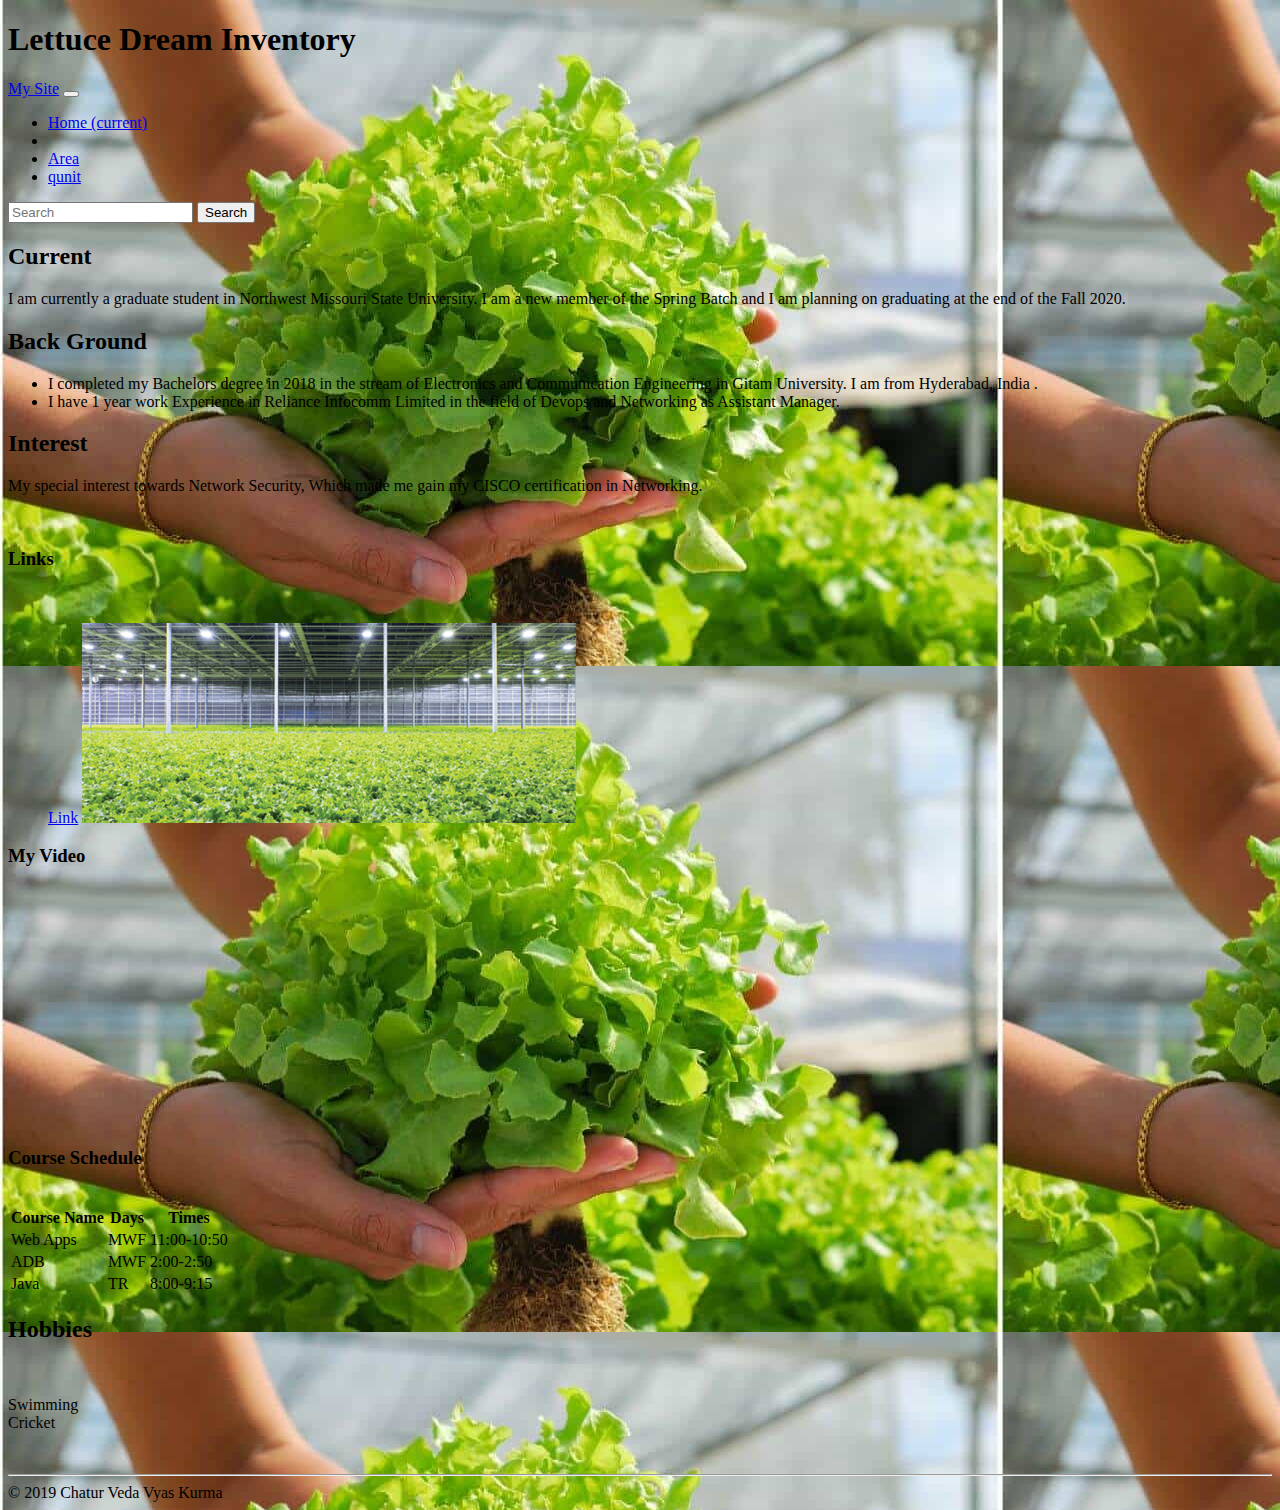
==== index.html @ d3b4e012 "first commit" ====
<!doctype html>
<html lang="en">
        <head>
                <meta name="author" content="Lettuce Dream Inventory">
              
                <!-- Bootstrap required meta tags-->
                <meta charset="UTF8">
                <meta name="viewport" content="width=device-width, initial-scale=1, shrink-to-fit=no">
              
                <!-- Link to CSS-->
                <link rel="stylesheet" href="https://stackpath.bootstrapcdn.com/bootstrap/4.2.1/css/bootstrap.min.css"
                  integrity="sha384-GJzZqFGwb1QTTN6wy59ffF1BuGJpLSa9DkKMp0DgiMDm4iYMj70gZWKYbI706tWS" crossorigin="anonymous">
              
                <link rel="stylesheet" href="./CSS/chatur.css">
              
                <title>Lettuce Dream Inventory</title>
              </head>
              <body style="background-image: url(./img.jpg)">
                <header>
                  <h1 class="h1">Lettuce Dream Inventory</h1>
                </header>
                <nav class="navbar navbar-expand-md navbar-dark fixed-top bg-dark">
                  <a class="navbar-brand" href="#">My Site</a>
                  <button class="navbar-toggler" type="button" data-toggle="collapse" data-target="#navbarCollapse"
                    aria-controls="navbarCollapse" aria-expanded="false" aria-label="Toggle navigation">
                    <span class="navbar-toggler-icon"></span>
                  </button>
                  <div class="collapse navbar-collapse" id="navbarCollapse">
                    <ul class="navbar-nav mr-auto">
                      <li class="nav-item active">
                        <a class="nav-link" href="index.html">Home <span class="sr-only">(current)</span></a>
                      </li>
                      <li class="nav-item">
                        <a class="nav-link" href="Customer-Information.html"></a>
                      </li>
                      <li class="nav-item">
                        <a class="nav-link" href="Orders.html">Area</a>
                      </li>
                      <li class="nav-item active">
                          <a class="nav-link" href="Stock.html">qunit</a>
                        </li>
                    </ul>
                    <form class="form-inline mt-2 mt-md-0">
                      <input class="form-control mr-sm-2" type="text" placeholder="Search" aria-label="Search">
                      <button class="btn btn-outline-success my-2 my-sm-0" type="submit">Search</button>
                    </form>
                  </div>
                </nav>
                <main>
                        <div class="row">
                          <article class="col-sm-7 ">
                            <div class="row">
                    
                    
                              <section class="col-md-12" class="abc">
                                <h2>Current</h2>
                                <p>I am currently a graduate student in Northwest Missouri State University. I am a new member of the Spring
                                  Batch and I am planning on graduating at the end of the Fall 2020.</p>
                              </section>
                              <section class="col-md-10" class="abc">
                                <h2>Back Ground</h2>
                                <ul>
                                  <li>I completed my Bachelors degree in 2018 in the stream of Electronics and Communication Engineering in
                                    Gitam University. I am from Hyderabad, India .</li>
                                  <li> I have 1 year work Experience in Reliance Infocomm Limited in the field of Devops and Networking as Assistant Manager.</li>
                                </ul>
                              </section>
                              <section class="col-md-5" class="abc">
                                <h2>Interest</h2>
                                <p> My special interest towards Network Security, Which made me gain my CISCO certification in Networking.
                                </p>
                              </section>
                            </div>
                          </article>
                    
                    
                          <aside class="col-sm-5">
                            <section class="col-md-10" id="links">
                              <br>
                              <h3>Links</h3><br>
                              <ol>
                    
                                <div class="row">
                                  <div class="col-m-6">
                    
                                  </div>
                    
                                </div>
                                <li=center>
                                        <a href=http://www.lettucedream.org/ target="_blank" rel="noopener"> Link</a>
                                        <img src="./link.png" alt="Link">
                                        </li>
                                       
                                    </ol>
                                    <section class="col-md-12">
                                      <h3> My Video</h3><br>
                                      <iframe id="video" width="388" height="220" src="https://www.youtube.com/embed/3u1fu6f8Hto" frameborder="0"
                                        allow="accelerometer; autoplay; encrypted-media; gyroscope; picture-in-picture" allowfullscreen></iframe>
                                    </section>
                                    <h3>Course Schedule</h3><br>
                          
                                    <table class="table table-dark">
                                      
                          
                                      <tr>
                                        <th>Course Name</th>
                                        <th>Days</th>
                                        <th>Times</th>
                                      </tr>
                                      <tr>
                                        <td>Web Apps</td>
                                        <td>MWF</td>
                                        <td>11:00-10:50</td>
                                      </tr>
                                      <tr>
                                        <td>ADB</td>
                                        <td>MWF</td>
                                        <td>2:00-2:50</td>
                                      </tr>
                                      <tr>
                                        <td>Java</td>
                                        <td>TR</td>
                                        <td>8:00-9:15</td>
                                      </tr>
                                    </table>
                          
                                  </section>
                                 <section class="col-md-4">
                                    <h2> Hobbies</h2><br>
                                    <p>
                                      <ol=center>
                                        <li>
                                          Swimming
                                        </li>
                                      <li>
                                        Cricket
                                      </li>
                                      </ol>
                                    </p>
                          
                                 </section>
                                </aside>
                          
                          
                          
                              </div>
                            </main>
                          
                            </br>
                            <hr>
                          
                            <footer class="footer">
                              &copy; 2019 Chatur Veda Vyas Kurma
                            </footer>
                          </body>
                          
                          </html>
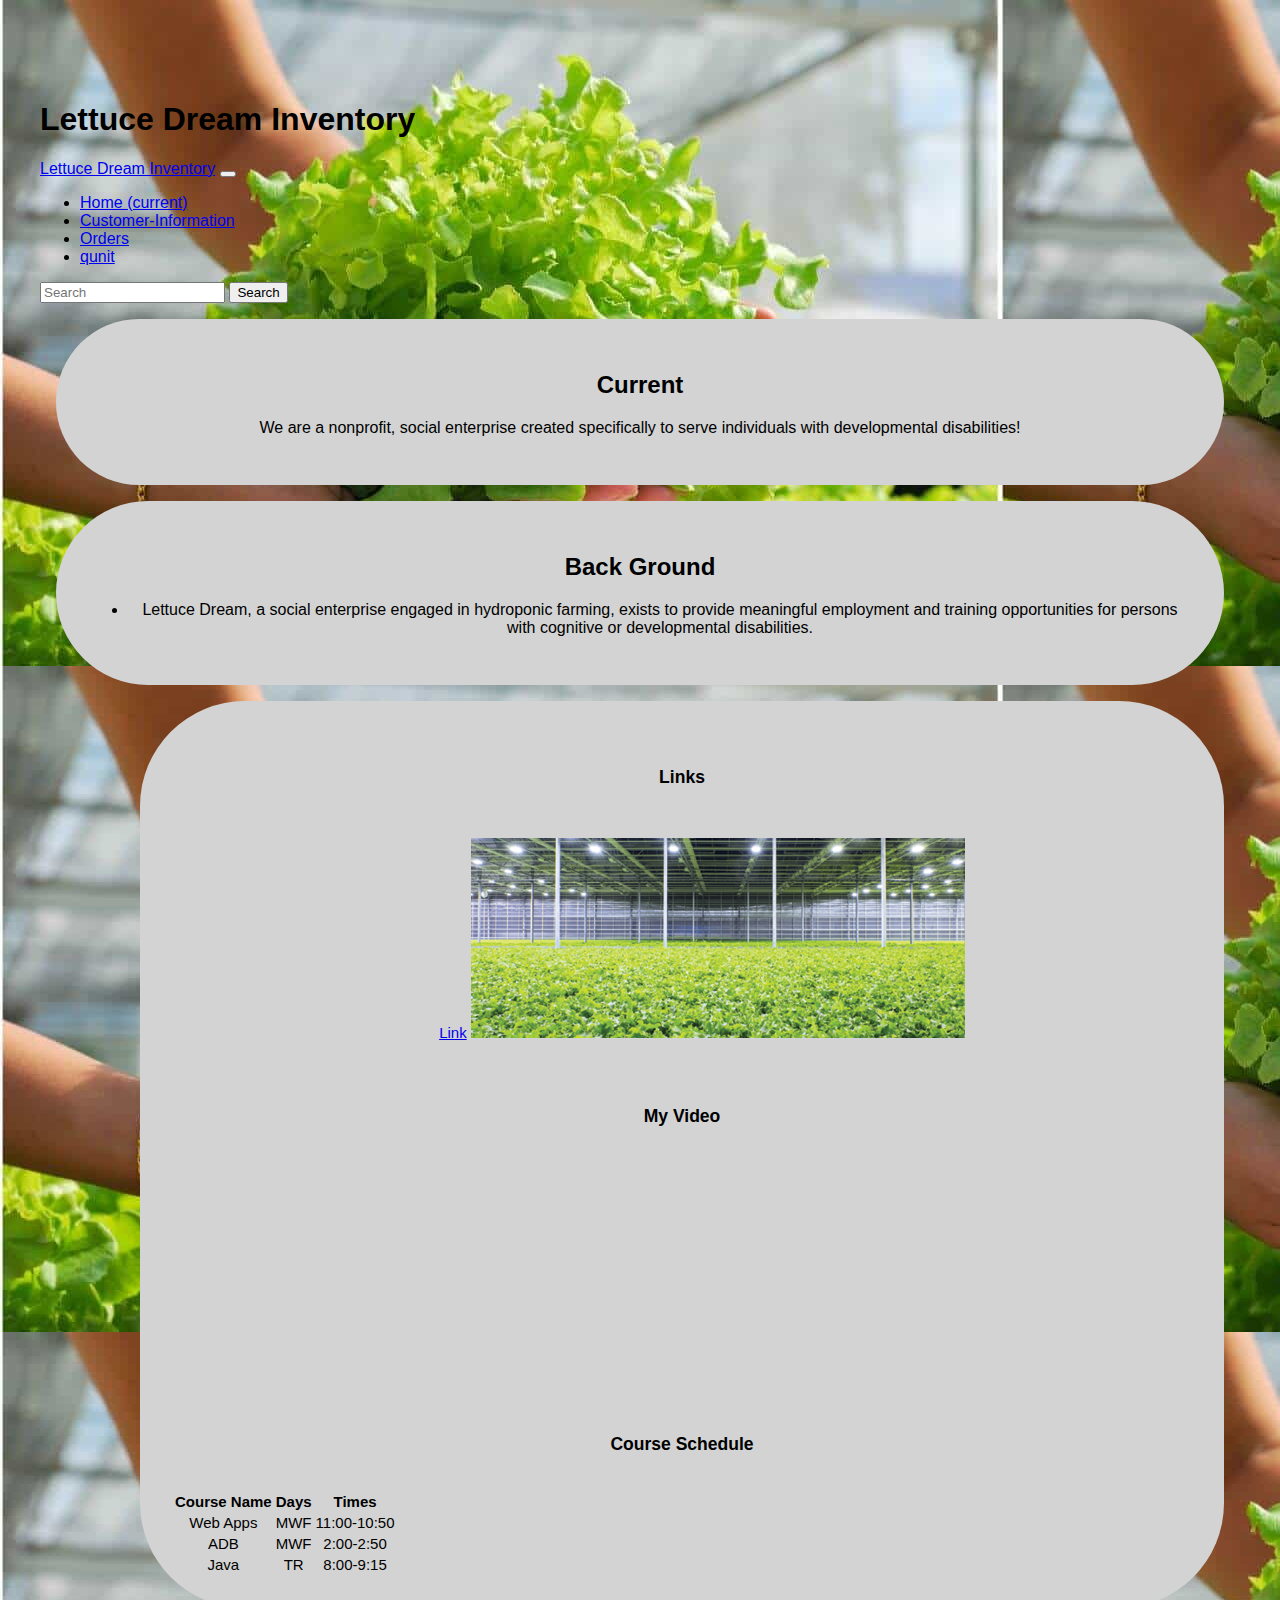
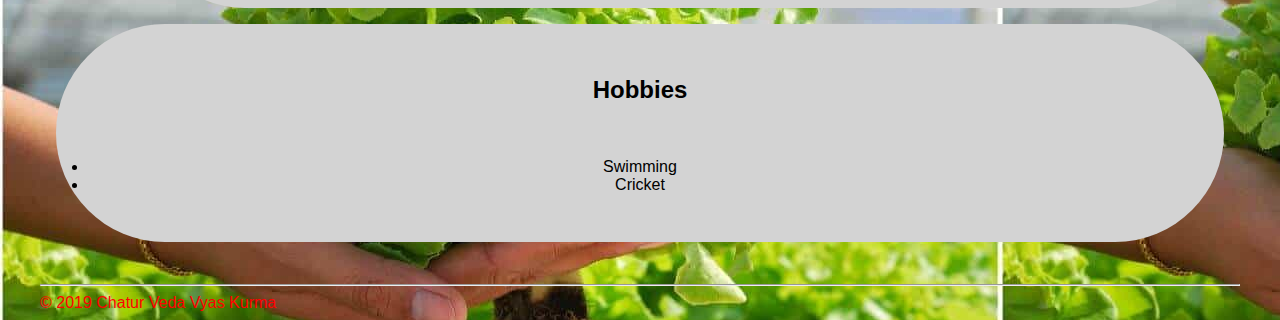
==== commit 25e32e49: "third commit" ====
--- a/index.html
+++ b/index.html
@@ -17,10 +17,10 @@
               </head>
               <body style="background-image: url(./img.jpg)">
                 <header>
-                  <h1 class="h1">Lettuce Dream Inventory</h1>
+                  <h1 class="h2">Lettuce Dream Inventory</h2>
                 </header>
                 <nav class="navbar navbar-expand-md navbar-dark fixed-top bg-dark">
-                  <a class="navbar-brand" href="#">My Site</a>
+                  <a class="navbar-brand" href="#">Lettuce Dream Inventory</a>
                   <button class="navbar-toggler" type="button" data-toggle="collapse" data-target="#navbarCollapse"
                     aria-controls="navbarCollapse" aria-expanded="false" aria-label="Toggle navigation">
                     <span class="navbar-toggler-icon"></span>
@@ -31,10 +31,10 @@
                         <a class="nav-link" href="index.html">Home <span class="sr-only">(current)</span></a>
                       </li>
                       <li class="nav-item">
-                        <a class="nav-link" href="Customer-Information.html"></a>
+                        <a class="nav-link" href="Customer-Information.html">Customer-Information</a>
                       </li>
                       <li class="nav-item">
-                        <a class="nav-link" href="Orders.html">Area</a>
+                        <a class="nav-link" href="Orders.html">Orders</a>
                       </li>
                       <li class="nav-item active">
                           <a class="nav-link" href="Stock.html">qunit</a>
@@ -54,22 +54,15 @@
                     
                               <section class="col-md-12" class="abc">
                                 <h2>Current</h2>
-                                <p>I am currently a graduate student in Northwest Missouri State University. I am a new member of the Spring
-                                  Batch and I am planning on graduating at the end of the Fall 2020.</p>
+                                <p>We are a nonprofit, social enterprise created specifically to serve individuals with developmental disabilities!</p>
                               </section>
                               <section class="col-md-10" class="abc">
                                 <h2>Back Ground</h2>
                                 <ul>
-                                  <li>I completed my Bachelors degree in 2018 in the stream of Electronics and Communication Engineering in
-                                    Gitam University. I am from Hyderabad, India .</li>
-                                  <li> I have 1 year work Experience in Reliance Infocomm Limited in the field of Devops and Networking as Assistant Manager.</li>
+                                  <li>Lettuce Dream, a social enterprise engaged in hydroponic farming, exists to provide meaningful employment and training opportunities for persons with cognitive or developmental disabilities.</li>
+                                
                                 </ul>
-                              </section>
-                              <section class="col-md-5" class="abc">
-                                <h2>Interest</h2>
-                                <p> My special interest towards Network Security, Which made me gain my CISCO certification in Networking.
-                                </p>
-                              </section>
+
                             </div>
                           </article>
                     
@@ -94,7 +87,7 @@
                                     </ol>
                                     <section class="col-md-12">
                                       <h3> My Video</h3><br>
-                                      <iframe id="video" width="388" height="220" src="https://www.youtube.com/embed/3u1fu6f8Hto" frameborder="0"
+                                      <iframe id="video" width="388" height="220" src="https://www.youtube.com/watch?v=e6fk8n00i_Y" frameborder="0"
                                         allow="accelerometer; autoplay; encrypted-media; gyroscope; picture-in-picture" allowfullscreen></iframe>
                                     </section>
                                     <h3>Course Schedule</h3><br>
--- a/CSS/chatur.css
+++ b/CSS/chatur.css
@@ -0,0 +1,77 @@
+body{ 
+    font-family: 'Roboto Condensed', sans-serif;
+    /*min-height: 75rem;*/
+    padding-top: 4.5rem;
+    padding-left: 2rem;
+    padding-right: 2rem;
+}
+
+
+section {
+    margin-left: -1px;
+    margin: 1rem;
+    padding: 2rem;
+    background-color: lightgray;
+    border-radius: 7em;
+    color: black;
+    text-align:  center;
+}
+
+.h1 {
+    text-align: center;
+    font-size: 80px;
+    color :black;
+    border-style : 0;
+    padding-top : 0;
+    padding-bottom : 0 ;
+    padding-left: 0;
+    background-color: 0;     
+}
+.h3 {
+    font-size: 60px;
+    color: black
+}
+.abc{
+    color: brown;
+}
+
+.footer{
+    color: red;
+}
+
+.container {
+    border-radius: 5px;
+    background-color: #f2f2f2;
+    padding: 10px;
+    margin-top: 2em;
+    grid-column-start: col-start 2;
+  }
+
+#img-circle{
+    -ms-ime-align: center;
+    width: 20rem;
+    height: 20rem;
+    margin: 1rem;
+    align-content: center;
+   
+}
+
+#profile{
+    background-color: blue;
+}
+
+#video {
+    margin-left: -15px;
+    grid-column-start: 1;
+    grid-row-start: 2;
+    margin-top: 0em;
+}
+
+#links {
+    margin-left: 100px;
+    font-size: 15px;
+    grid-column-start: 1;
+    grid-row-start: 1;
+}
+
+
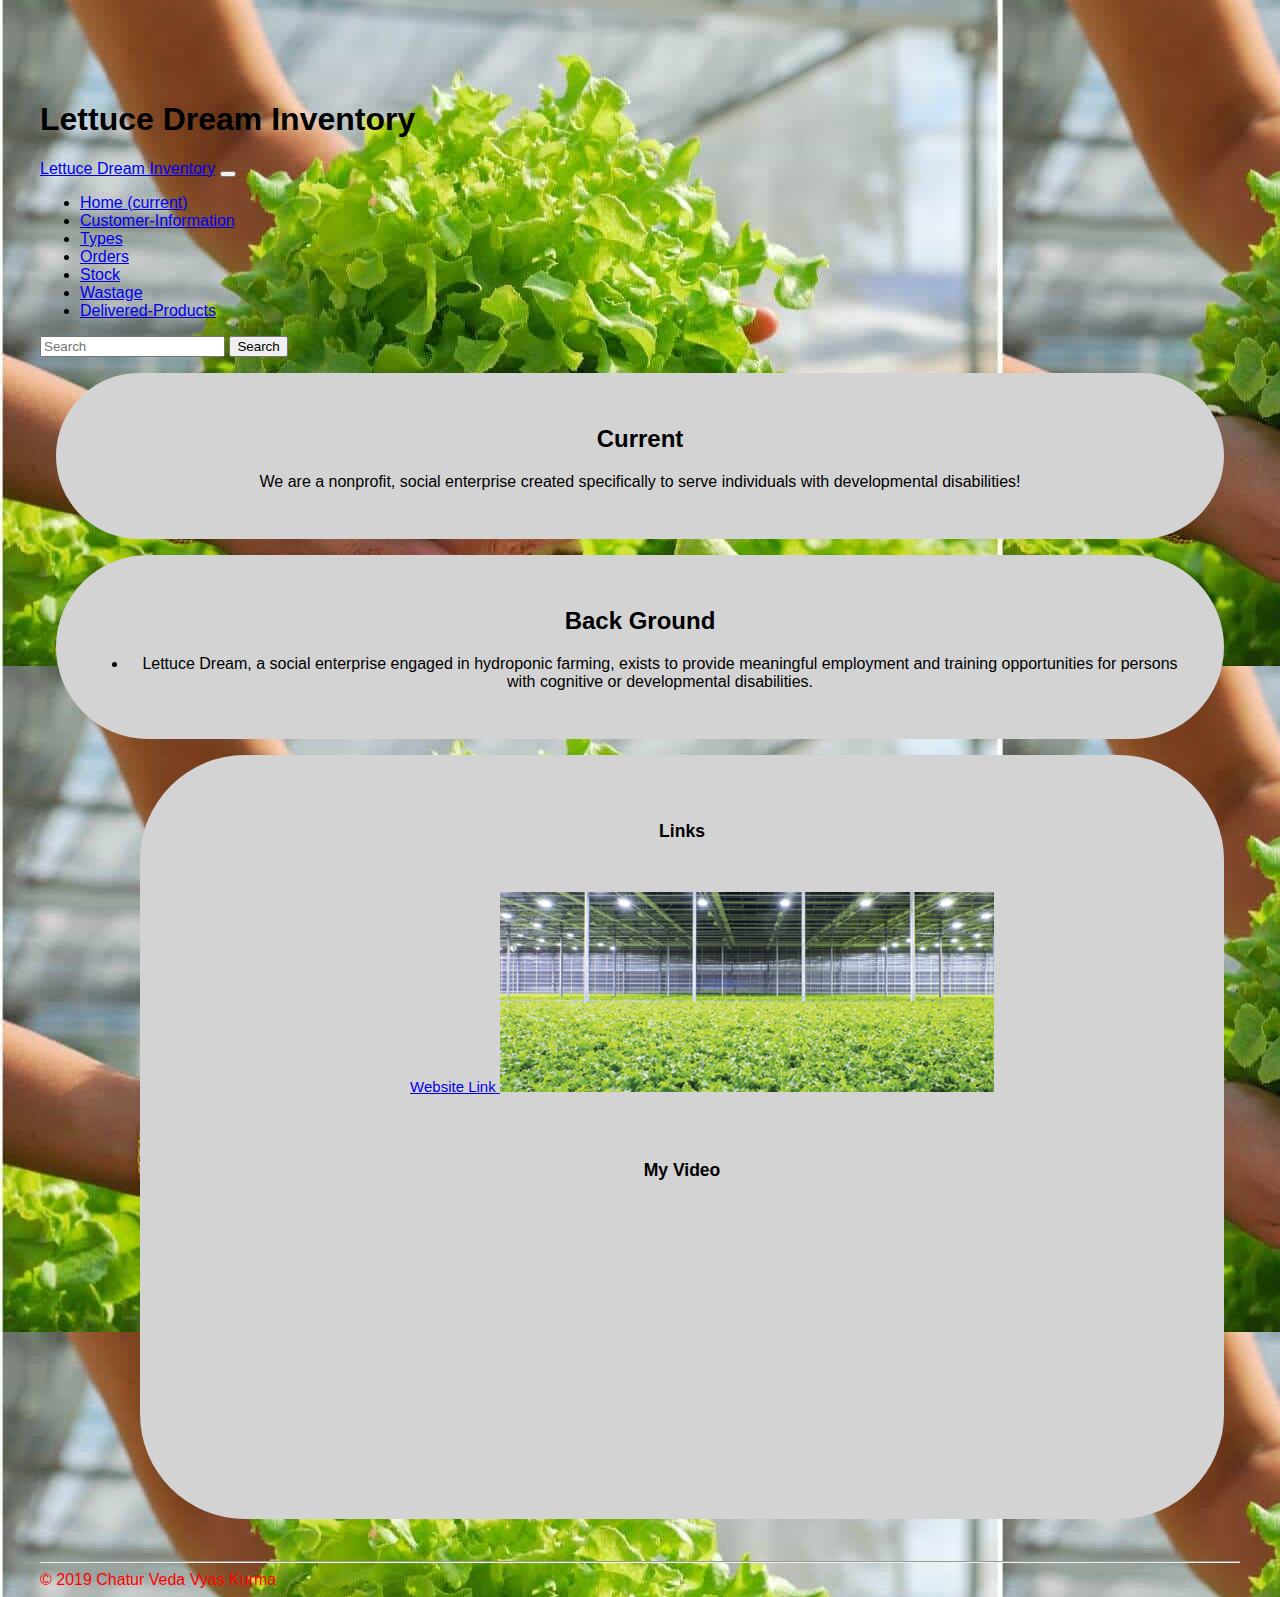
==== commit 4771a4e6: "j" ====
--- a/index.html
+++ b/index.html
@@ -34,10 +34,19 @@
                         <a class="nav-link" href="Customer-Information.html">Customer-Information</a>
                       </li>
                       <li class="nav-item">
+                            <a class="nav-link" href="Types.html">Types</a>
+                          </li>
+                      <li class="nav-item">
                         <a class="nav-link" href="Orders.html">Orders</a>
                       </li>
                       <li class="nav-item active">
-                          <a class="nav-link" href="Stock.html">qunit</a>
+                          <a class="nav-link" href="Stock.html">Stock</a>
+                        </li>
+                        <li class="nav-item active">
+                            <a class="nav-link" href="wastage.html">Wastage</a>
+                        </li>
+                        <li class="nav-item active">
+                            <a class="nav-link" href="Delivered-Products.html">Delivered-Products</a>
                         </li>
                     </ul>
                     <form class="form-inline mt-2 mt-md-0">
@@ -80,62 +89,19 @@
                     
                                 </div>
                                 <li=center>
-                                        <a href=http://www.lettucedream.org/ target="_blank" rel="noopener"> Link</a>
+                                        <a href=http://www.lettucedream.org/ target="_blank" rel="noopener"> Website Link </a>
                                         <img src="./link.png" alt="Link">
                                         </li>
                                        
                                     </ol>
                                     <section class="col-md-12">
                                       <h3> My Video</h3><br>
-                                      <iframe id="video" width="388" height="220" src="https://www.youtube.com/watch?v=e6fk8n00i_Y" frameborder="0"
+                                      <iframe id="video" width="388" height="220" src="https://youtu.be/e6fk8n00i_Y" frameborder="0"
                                         allow="accelerometer; autoplay; encrypted-media; gyroscope; picture-in-picture" allowfullscreen></iframe>
-                                    </section>
-                                    <h3>Course Schedule</h3><br>
+                                        </section>
+
                           
-                                    <table class="table table-dark">
-                                      
-                          
-                                      <tr>
-                                        <th>Course Name</th>
-                                        <th>Days</th>
-                                        <th>Times</th>
-                                      </tr>
-                                      <tr>
-                                        <td>Web Apps</td>
-                                        <td>MWF</td>
-                                        <td>11:00-10:50</td>
-                                      </tr>
-                                      <tr>
-                                        <td>ADB</td>
-                                        <td>MWF</td>
-                                        <td>2:00-2:50</td>
-                                      </tr>
-                                      <tr>
-                                        <td>Java</td>
-                                        <td>TR</td>
-                                        <td>8:00-9:15</td>
-                                      </tr>
-                                    </table>
-                          
-                                  </section>
-                                 <section class="col-md-4">
-                                    <h2> Hobbies</h2><br>
-                                    <p>
-                                      <ol=center>
-                                        <li>
-                                          Swimming
-                                        </li>
-                                      <li>
-                                        Cricket
-                                      </li>
-                                      </ol>
-                                    </p>
-                          
-                                 </section>
-                                </aside>
-                          
-                          
-                          
+                              
                               </div>
                             </main>
                           
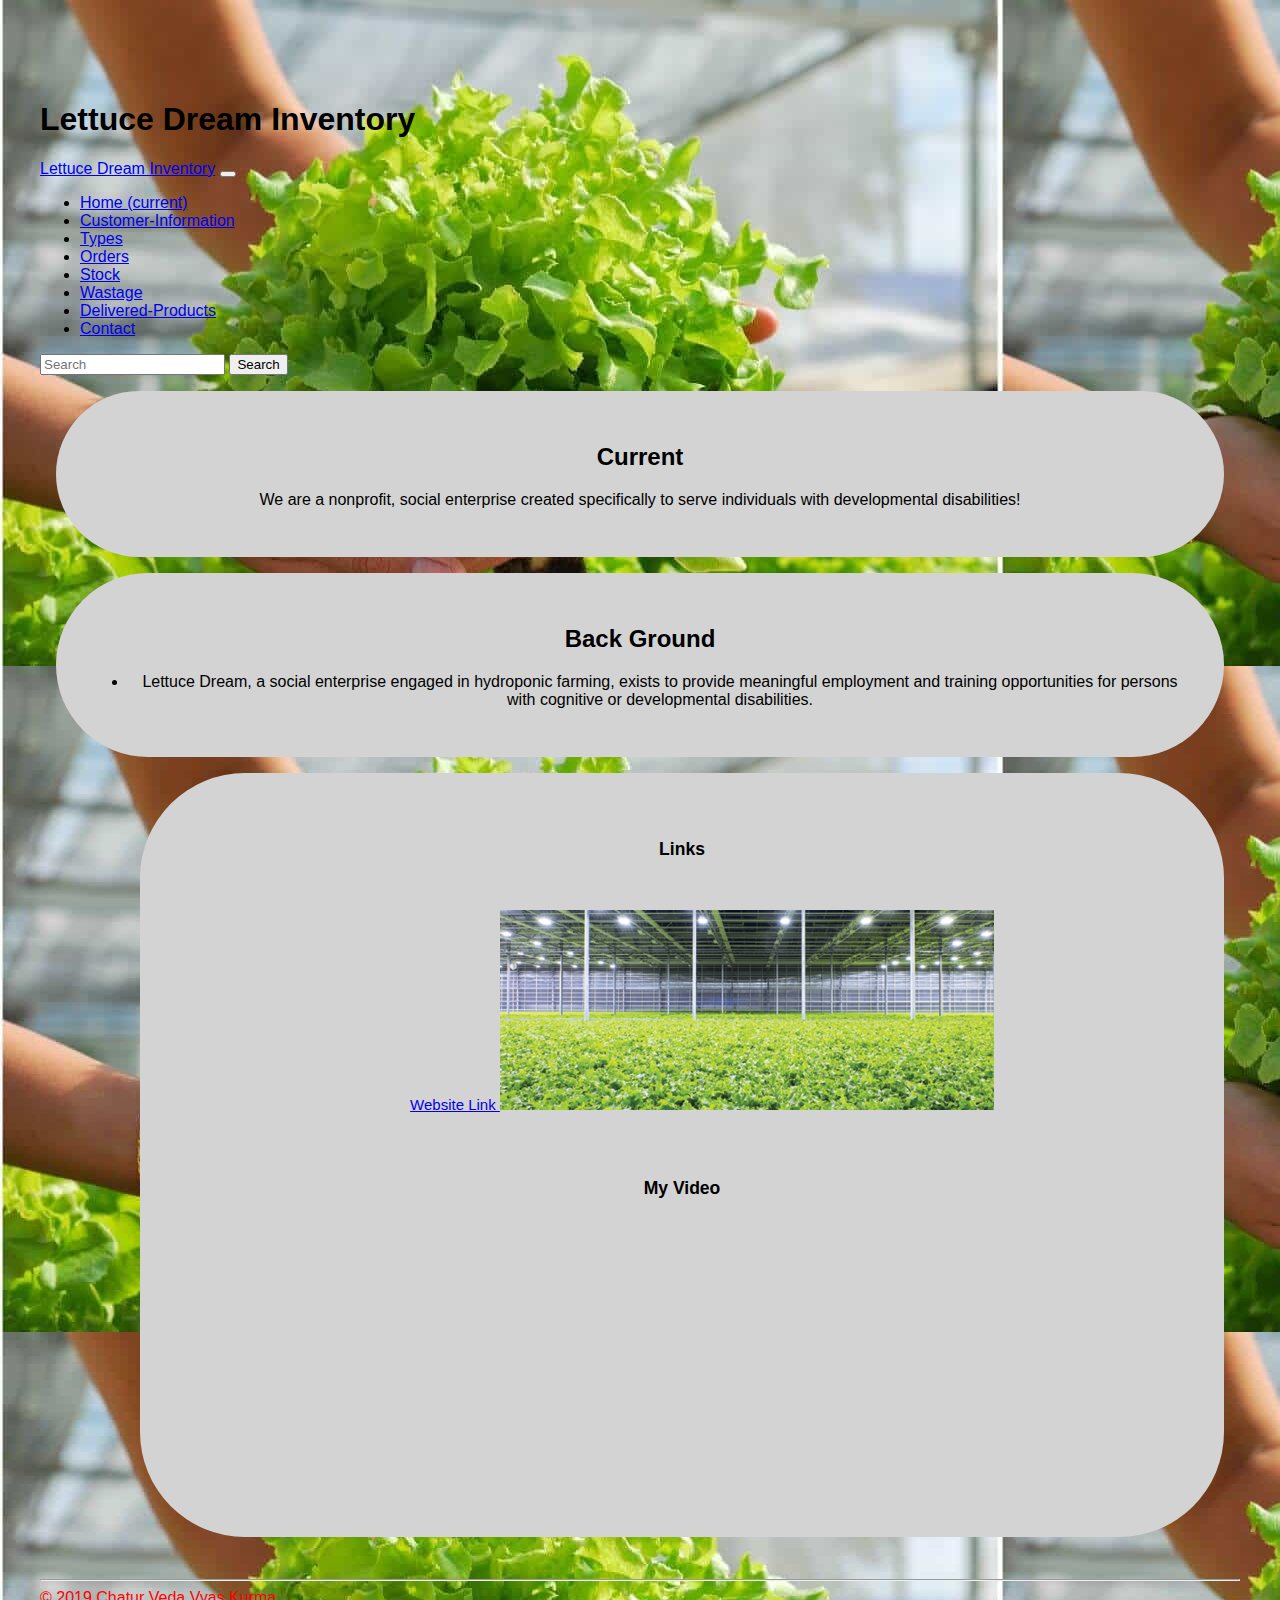
==== commit d2086b17: "ckbdkcb" ====
--- a/index.html
+++ b/index.html
@@ -30,24 +30,27 @@
                       <li class="nav-item active">
                         <a class="nav-link" href="index.html">Home <span class="sr-only">(current)</span></a>
                       </li>
-                      <li class="nav-item">
+                      <li class="nav-item active">
                         <a class="nav-link" href="Customer-Information.html">Customer-Information</a>
                       </li>
-                      <li class="nav-item">
+                      <li class="nav-item active">
                             <a class="nav-link" href="Types.html">Types</a>
                           </li>
-                      <li class="nav-item">
+                      <li class="nav-item active">
                         <a class="nav-link" href="Orders.html">Orders</a>
                       </li>
                       <li class="nav-item active">
                           <a class="nav-link" href="Stock.html">Stock</a>
                         </li>
                         <li class="nav-item active">
-                            <a class="nav-link" href="wastage.html">Wastage</a>
+                            <a class="nav-link" href="Wastage.html">Wastage</a>
                         </li>
                         <li class="nav-item active">
                             <a class="nav-link" href="Delivered-Products.html">Delivered-Products</a>
                         </li>
+                        <li class="nav-item active">
+                            <a class="nav-link" href="contact.html">Contact</a>
+                              </li>
                     </ul>
                     <form class="form-inline mt-2 mt-md-0">
                       <input class="form-control mr-sm-2" type="text" placeholder="Search" aria-label="Search">
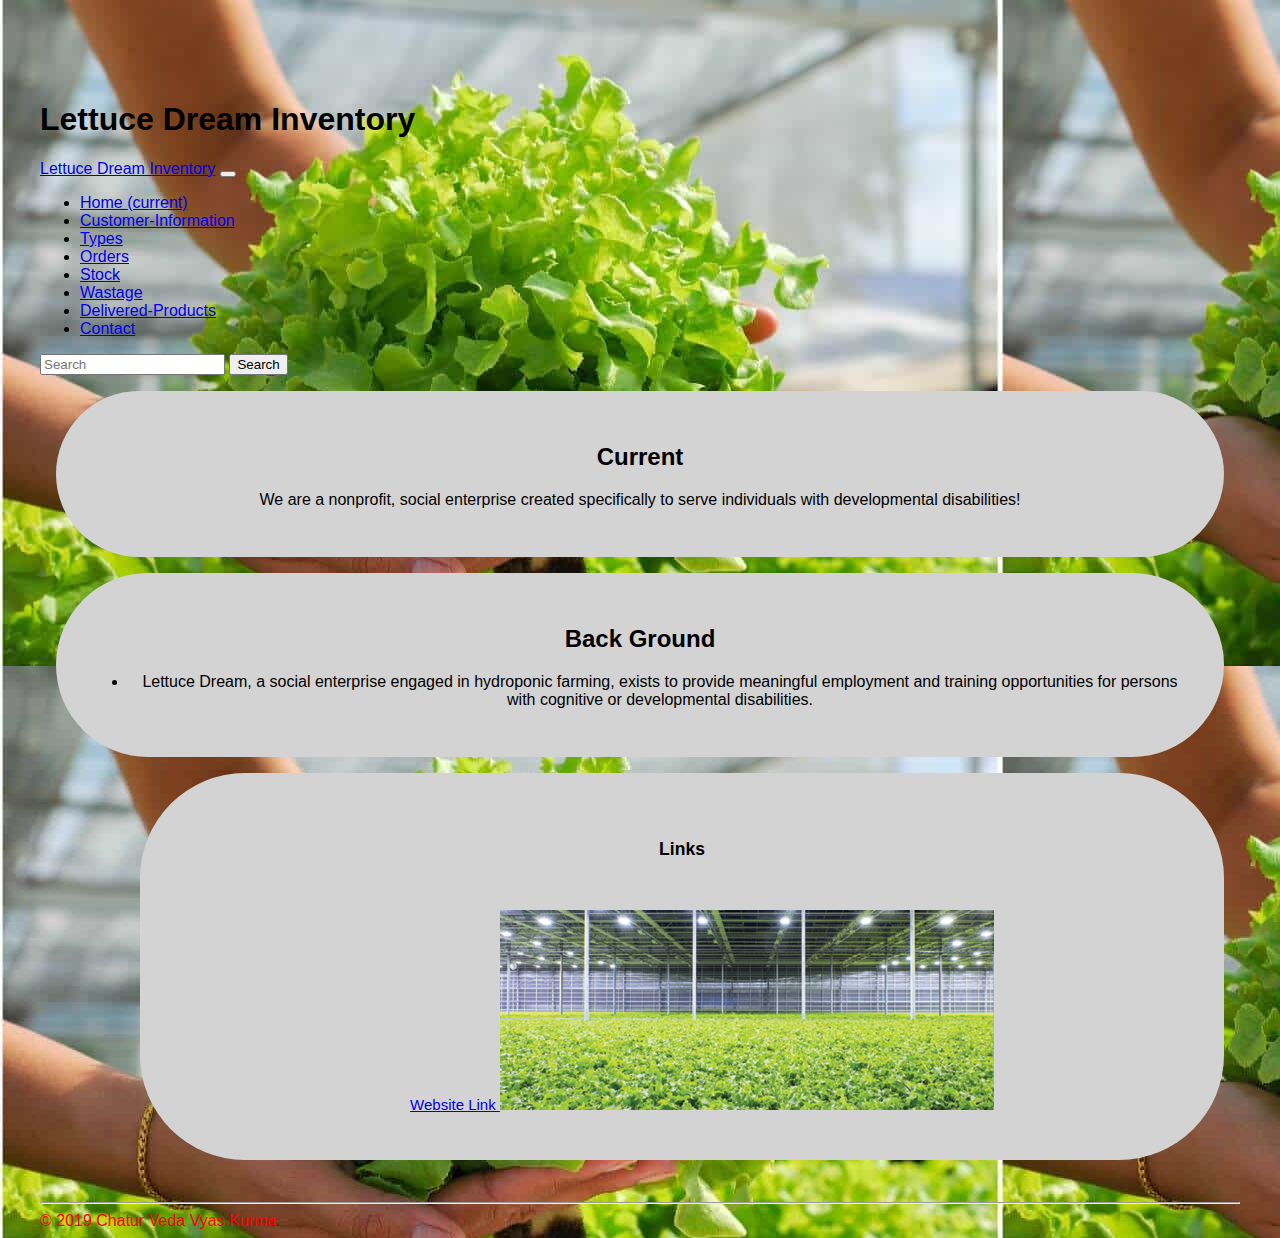
==== commit 1c0fd2db: "final" ====
--- a/index.html
+++ b/index.html
@@ -20,7 +20,7 @@
                   <h1 class="h2">Lettuce Dream Inventory</h2>
                 </header>
                 <nav class="navbar navbar-expand-md navbar-dark fixed-top bg-dark">
-                  <a class="navbar-brand" href="#">Lettuce Dream Inventory</a>
+                  <a class="navbar-brand" href="index.html">Lettuce Dream Inventory</a>
                   <button class="navbar-toggler" type="button" data-toggle="collapse" data-target="#navbarCollapse"
                     aria-controls="navbarCollapse" aria-expanded="false" aria-label="Toggle navigation">
                     <span class="navbar-toggler-icon"></span>
@@ -97,11 +97,9 @@
                                         </li>
                                        
                                     </ol>
-                                    <section class="col-md-12">
-                                      <h3> My Video</h3><br>
-                                      <iframe id="video" width="388" height="220" src="https://youtu.be/e6fk8n00i_Y" frameborder="0"
-                                        allow="accelerometer; autoplay; encrypted-media; gyroscope; picture-in-picture" allowfullscreen></iframe>
-                                        </section>
+                                    
+                                      
+                    
 
                           
                               
